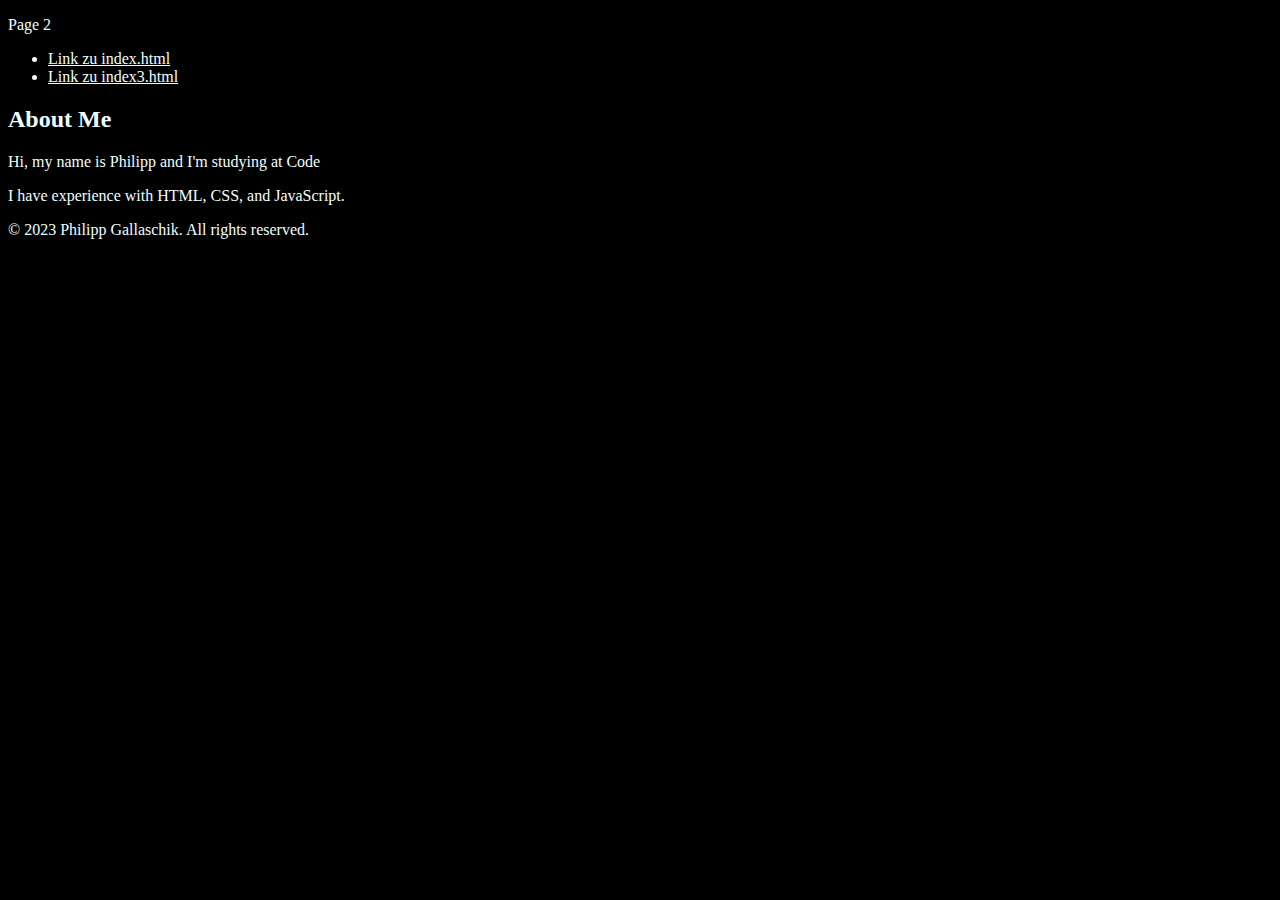
==== Hand_in_1/index2.html @ 2a416529 "commited the homework" ====
<!DOCTYPE html>
<html lang="en">
<head>
    <meta charset="UTF-8">
    <meta http-equiv="X-UA-Compatible" content="IE=edge">
    <meta name="viewport" content="width=device-width, initial-scale=1.0">
    <title>Document</title>
    <link rel="stylesheet" href="/hand_1_style/style2.css">
</head>
<body>
    <P>
        Page 2
    </P>
    <nav>
        <ul>
          <li><a href="/Hand_in_1/index.html">Link zu index.html</a></li>
          <li><a href="/Hand_in_1/index3.html">Link zu index3.html</a></li>
        </ul>
      </nav>

      <main>
        <h2>About Me</h2>
        <p>Hi, my name is Philipp and I'm  studying at Code</p>
        <p>I have experience with HTML, CSS, and JavaScript.</p>
      </main>

      <footer>
        <p>&copy; 2023 Philipp Gallaschik. All rights reserved.</p>
      </footer>
</body>
</html>
---- hand_1_style/style2.css ----
*{
    background-color: black;
    color: azure;
}
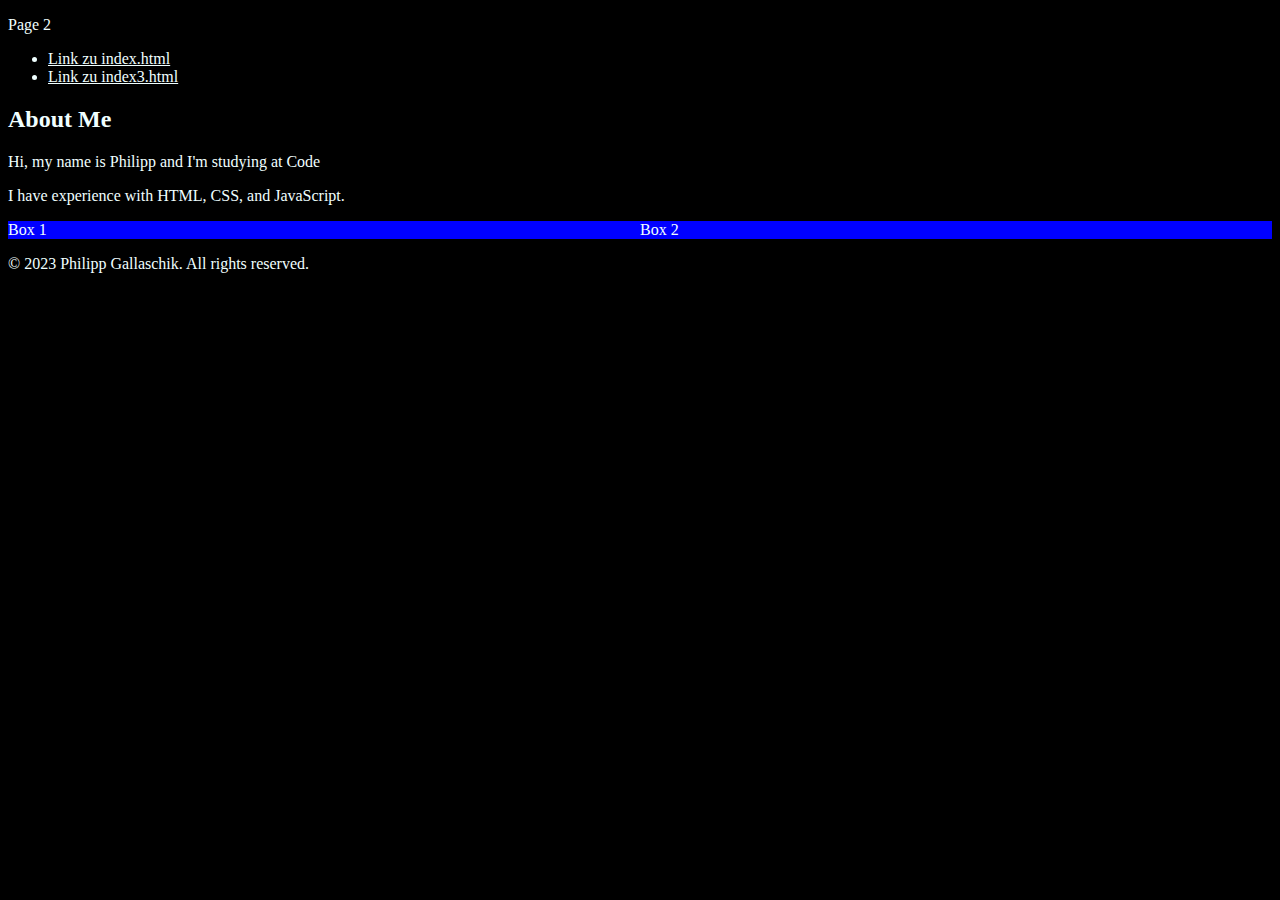
==== commit 7d137460: "seite 3 überarbeitet" ====
--- a/Hand_in_1/index2.html
+++ b/Hand_in_1/index2.html
@@ -24,6 +24,15 @@
         <p>I have experience with HTML, CSS, and JavaScript.</p>
       </main>
 
+      <div class="container">
+        <div class="box">
+          Box 1
+        </div>
+        <div class="box">
+          Box 2
+        </div>
+      </div>
+    
       <footer>
         <p>&copy; 2023 Philipp Gallaschik. All rights reserved.</p>
       </footer>
--- a/hand_1_style/style2.css
+++ b/hand_1_style/style2.css
@@ -1,4 +1,13 @@
 *{
     background-color: black;
     color: azure;
+}
+
+div.container{
+    display:grid;
+    grid-template-columns: 1fr 1fr;
+}
+
+div.box {
+    background-color:blue;
 }